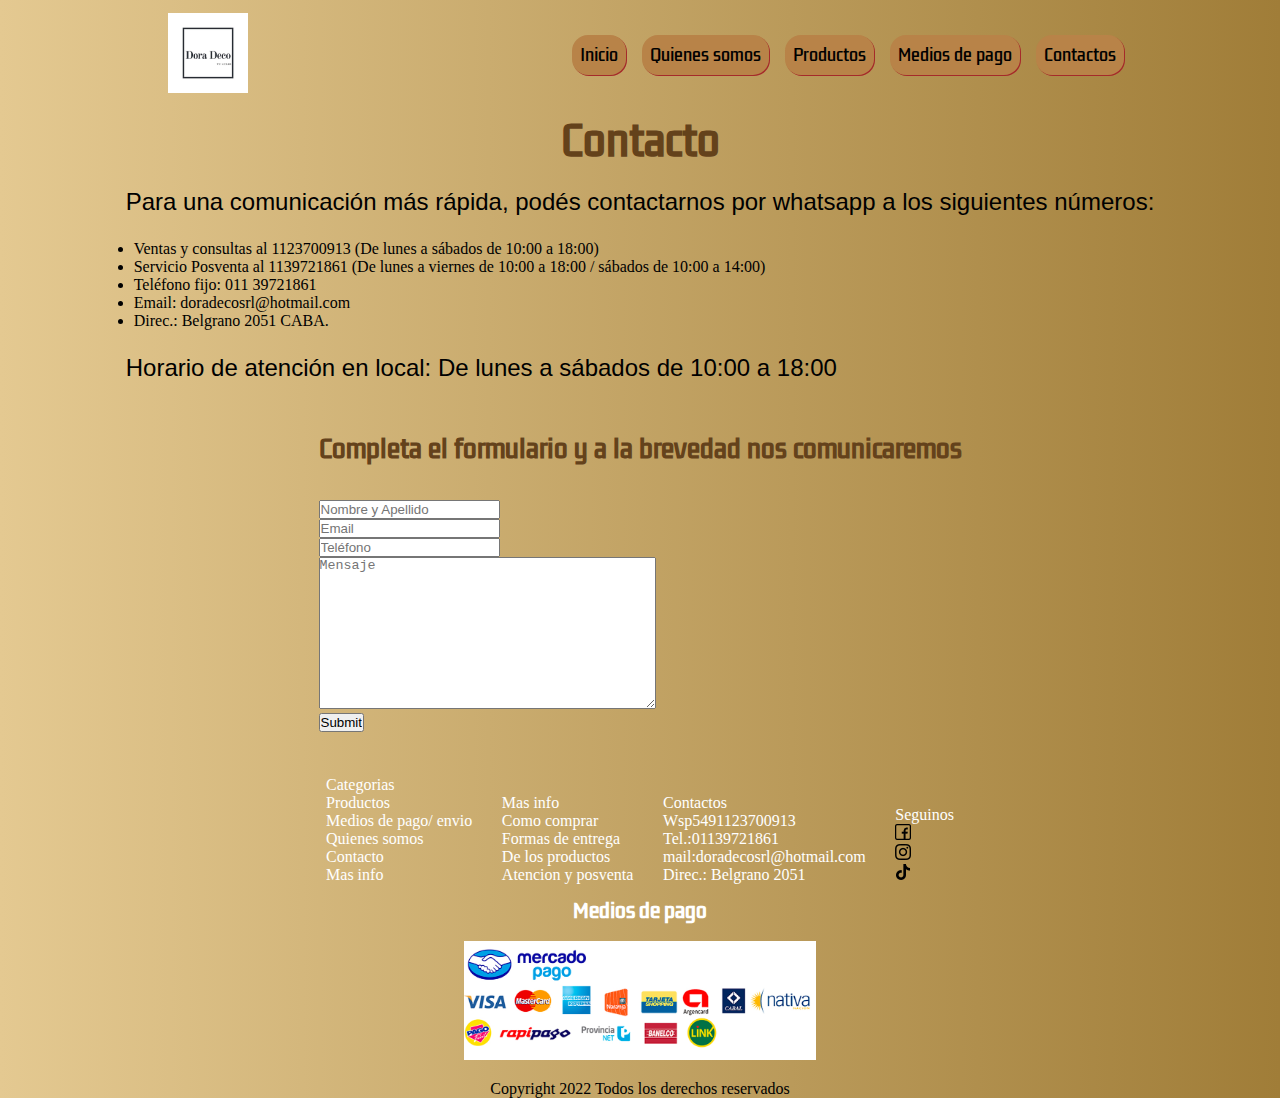
==== PAGES/contactos.html @ 6d7a3b4c "subiendo archivos por primera vez" ====
<!DOCTYPE html>
<html lang="en">
<head>
    <meta charset="UTF-8">
    <meta http-equiv="X-UA-Compatible" content="IE=edge">
    <meta name="viewport" content="width=device-width, initial-scale=1.0">
    <title>Contactos</title>
    <link rel="icon" href="../IMG/logo.jpeg">
    <link rel="stylesheet" href="../CSS/style.css">
    <link rel="preconnect" href="https://fonts.googleapis.com">
    <link rel="preconnect" href="https://fonts.gstatic.com" crossorigin>
    <link href="https://fonts.googleapis.com/css2?family=Kdam+Thmor+Pro&display=swap" rel="stylesheet">
    
</head>

<body>

    <header>

        <div class="colorInicial">
            <a href="./contactos.html"><img class="logo" src="../IMG/logo.jpeg" alt="logo"></a>
        </div>

        <nav class="menu">
            <ul>
                <li>
                    <a href="../index.html">Inicio</a>
                </li>
                <li>
                    <a href="../pages/quienessomos.html">Quienes somos</a>
                </li>
                <li>
                    <a href="../pages/productos.html">Productos</a>
                </li>
                <li>
                    <a href="../pages/mediosdepago.html">Medios de pago</a>
                </li>
                <li>
                    <a href="../pages/contactos.html">Contactos</a>
                </li>
            </ul>
        </nav>

    </header> 

    <main>

        <section class="secConta">

            <h1 class="tituConta">Contacto</h1>

            <article class="artiConta">

                <p class="parraConta">Para una comunicación más rápida, podés contactarnos por whatsapp a los siguientes números:</p>

                <ul class="ulConta">

                    <li>Ventas y consultas al 1123700913 (De lunes a sábados de 10:00 a 18:00)</li>
                    <li>Servicio Posventa al 1139721861 (De lunes a viernes de 10:00 a 18:00 / sábados de 10:00 a 14:00)</li>
                    <li>Teléfono fijo: 011 39721861</li>
                    <li>Email: doradecosrl@hotmail.com</li>
                    <li>Direc.: Belgrano 2051 CABA. </li>

                </ul>

                <P class="parraContaDos">Horario de atención en local: De lunes a sábados de 10:00 a 18:00</P>

            </article>

            <article class="articuConta">

                <h3 class="titulConta"><b>Completa el formulario y a la brevedad nos comunicaremos</b></h3>
                <form class="formConta">

                    <input type="text" placeholder="Nombre y Apellido">
                    <br>
                    <input type="email" placeholder="Email">
                    <br>
                    <input type="tel" placeholder="Teléfono">
                    <br>
                    <textarea cols="40" rows="10" placeholder="Mensaje"></textarea>
                    <br>
                    <input type="submit">
        
                    
                    
                </form>

            </article>

        </section>

       

    </main>

    <footer class="pie">
        <ul>
            <li class="categorias">Categorias
                <ol class="subLista">
                    <li>Productos</li>
                    <li>Medios de pago/ envio</li>
                    <li>Quienes somos</li>
                    <li>Contacto</li>
                    <li>Mas info</li>
                </ol>
            </li>
            <li class="categorias">Mas info
                <ol class="subLista">
                    <li>Como comprar</li>
                    <li>Formas de entrega</li>
                    <li>De los productos</li>
                    <li>Atencion y posventa</li>
                </ol>
            </li>
            <li class="categorias">Contactos
                <ol class="subLista">
                    <li>Wsp5491123700913</li>
                    <li>Tel.:01139721861</li>
                    <li>mail:doradecosrl@hotmail.com</li>
                    <li>Direc.: Belgrano 2051</li>
                </ol>
            </li>
            <li class="categorias">Seguinos
                <ol class="subLista" >
                    <li><a href="https://facebook.com/" target="_blank"><img src="../IMG/001-facebook.png"></a></li>
                    <li><a href="https://instagram.com/" target="_blank"><img src="../IMG/003-instagram.png"></a></li>
                    <li><a href="https://tiktok.com/" target="_blank"><img src="../IMG/002-tik-tok.png"></a></li>
                </ol>
            </li>
        </ul>

        <h3 class="tituloFooter">Medios de pago</h3>
        <img class="imagenFooter" src="../IMG/mercadopago_logos1.jpeg" alt="imagen de medios de pago">
        <p class="parrafoFooter">Copyright 2022 Todos los derechos reservados</p>
    </footer>
    
</body>
</html>
---- CSS/style.css ----
*{
    padding: 0px;
    margin: 0px;
    box-sizing: border-box;
}

/* index */

body{
    background-image: linear-gradient(to left, #a07d38, #e4c991)
}

header{
    display: flex;
    align-items: center;
    justify-content: space-around;
}


.logo{
    margin: 0.8rem;
    width: 5rem;
   
}

.menu ul{
    display: flex;
    column-gap: 1rem;
    
}


.menu ul li{
    font-family: 'Kdam Thmor Pro', sans-serif;
    list-style: none;
    background-color: rgb(184, 131, 72);
    padding: 0.5rem;
    border-radius: 1rem; 
    box-shadow: 1px 1px brown;  
}

.menu ul li a{
    text-decoration: none;
    color: black; 
    font-size: 0.6rem;
}

.divisor{
    display: flex;
    justify-content: space-around;
}




.foto{
    margin: 0.4rem;
    width: 30%;
    height: 40%;
    box-shadow: 3px 3px rgb(90, 88, 88);
    
}


/* main */

.fotocinco{
    display: none;
}

.mainHome{
    display: grid;
    grid-template-columns: auto;
    grid-template-rows: 0.2fr 0.2fr 0.2fr 1.5fr 1.5fr 1.5fr 1.5fr;
    grid-template-areas: "titulo"
                         "parrafo"
                         "tituloDos"
                         "fotoUno" 
                         "fotoDos"
                         "fotoTres" 
                         "fotoCuatro";
    justify-content: center; 
    justify-items: center; 
    align-items: center;                
}

.titulo{
    grid-area: titulo;
    text-align: center;
    font-family: 'Kdam Thmor Pro', sans-serif;
    font-size: 0.7rem;
    margin-top: 1rem;
}

.tituloDos{
    grid-area: tituloDos;
    font-family: 'Kdam Thmor Pro', sans-serif;
    text-decoration: solid;
    text-align: center;
    font-size: 1.5rem;
    color: rgb(100, 66, 27);
    margin-top: 1rem;
   
}



.parrafo{
    grid-area: parrafo;
    font-size: 0.8rem;
    font-family: 'Lucida Sans', 'Lucida Sans Regular', 'Lucida Grande', 'Lucida Sans Unicode', Geneva, Verdana, sans-serif;
    font-weight: bold;
    text-align: center;
    margin-top: 1rem;
    
}

.fotoUno{
    grid-area: fotoUno;
    margin: 1rem;
    
}

.fotoDos{
    grid-area: fotoDos;
    margin: 1rem;
    
}

.fotoTres{
    grid-area: fotoTres;
    margin: 1rem;
   
}

.fotoCuatro{
    grid-area: fotoCuatro;
    margin: 1rem;
  
}

/* Footer */

.pie{
    text-align: center;
    
}

.pie .categorias{
    display: inline-block;
    padding: 0.8rem;
    color: white;
    list-style-type: circle;
    text-align: left;
}

.pie .categorias .subLista{
    list-style: none ;
    text-align: left;
    
}

.tituloFooter{
    color: white;
    text-align: center;
    font-family: 'Kdam Thmor Pro', sans-serif;
    
}

.imagenFooter{
    width: 30%;
    padding: 1rem;
    
}

.parrafoFooter{
    text-align: center;
    font-family: Cambria, Cochin, Georgia, Times, 'Times New Roman', serif;
    color: black;
    
}


@media screen and (min-width: 576px) and (max-width: 992px){
  
    .fotoCinco{
        display: none;
    }

    .menu ul li a{
        font-size: 1rem;
    }

    .titulo{
        font-size: 1.5rem;
    }

    .parrafo{
        font-size: 1.2rem;
    }

    .tituloDos{
        font-size: 2rem;
    }

    .mainHome{
        grid-template-rows: 0.2fr 0.2fr 0.2fr 1.5fr 1.5fr;
        grid-template-areas: "titulo titulo"
                             "parrafo parrafo"
                             "tituloDos tituloDos"
                             "fotoUno fotoDos" 
                             "fotoTres fotoCuatro";
        justify-content: center; 
        justify-items: center; 
        align-items: center;                
    }
}


@media screen and (min-width: 992px){
   

    .fotoCinco{
        display: block;
        grid-area: fotoCinco;
    }

    .menu ul li a{
        font-size: 1rem;
    }

    .titulo{
        font-size: 1.5rem;
    }

    .parrafo{
        font-size: 1.2rem;
    }

    .tituloDos{
        font-size: 2rem;
    }

    .mainHome{
        grid-template-rows: 0.2fr 0.2fr 0.2fr 1.5fr 1.5fr 1.5fr;
        grid-template-areas: "titulo titulo"
                             "parrafo parrafo"
                             "tituloDos tituloDos"
                             "fotoUno fotoDos" 
                             "fotoTres fotoTres"
                             "fotoCuatro fotoCinco";
        justify-content: center; 
        justify-items: center; 
        align-items: center;                
    }
   
}



/* quienes somos */

.quienes{
    display: grid;
    grid-template-columns: auto;
    grid-template-rows: 0.2fr 0.2fr 0.2fr 0.2fr 0.2fr 1fr;
    grid-template-areas: "tituloQuienes"
                         "subQuienes"
                         "parrafoQuienes"
                         "parrafoQuienesDos"
                         "parrafoQuienesTres"
                         "videosQuienes";
    justify-content: center; 
    justify-items: center; 
    align-items: center; 
}

.tituloQuienes{
    grid-area: tituloQuienes;
    font-family: 'Kdam Thmor Pro', sans-serif;
    color: rgb(100, 66, 27);
    font-size: 2.5rem;
    
}

.subQuienes{
    grid-area: subQuienes;
    font-family: Georgia, 'Times New Roman', Times, serif;
    font-size: 2rem;
    font-weight: bold;
    margin-top: 0.8rem;
}

.parrafoQuienes{
    grid-area: parrafoQuienes;
    font-family: 'Franklin Gothic Medium', 'Arial Narrow', Arial, sans-serif;
    font-size: 1rem;
    margin-top: 0.8rem;
     
}

.parrafoQuienesDos{
    grid-area: parrafoQuienesDos;
    font-family: 'Franklin Gothic Medium', 'Arial Narrow', Arial, sans-serif;
    font-size: 1rem;
    margin-top: 0.8rem;
    
}

.parrafoQuienesTres{
    grid-area: parrafoQuienesTres;
    font-family: 'Franklin Gothic Medium', 'Arial Narrow', Arial, sans-serif;
    font-size: 1rem;
    margin-top: 0.8rem;
}

.videoQuienes{
    grid-area: videoQuienes;
    width: 20rem;
    height: 20rem;
    margin-top: 1.5rem;
    margin-bottom: 1.5rem;
}


@media screen and (min-width: 576px) and (max-width: 992px){

    .parrafoQuienes{
        font-size: 1.3rem;
    }

    .parrafoQuienesDos{
        font-size: 1.3rem;
    }

    .parrafoQuienesTres{
        font-size: 1.3rem;
    }

    .videoQuienes{
        width: 40rem;
        height: 40rem;
    }

}

@media screen and (min-width: 992px){
    

    .parrafoQuienes{
        font-size: 1.6rem;
    }

    .parrafoQuienesDos{
        font-size: 1.6rem;
    }

    .parrafoQuienesTres{
        font-size: 1.6rem;
    }

    .videoQuienes{
        width: 45rem;
        height: 45rem;
    }

}

/* Productos */

.produc{
    display: grid;
    grid-template-columns: auto;
    grid-template-rows: repeat(1.2fr);
    grid-template-areas: "titProduc"
                         "parraProduc"
                         "ulProduc"
                         "divProducUno"
                         "divProducDos"
                         "divProducTres"
                         "divProducCuatro";
    justify-content: center; 
    justify-items: center; 
    align-items: center; 
   
}

.titProduc{
    grid-area: titProduc;
    font-family: 'Kdam Thmor Pro', sans-serif;
    color: rgb(100, 66, 27);
    font-size: 2rem;
    margin: 0.5rem;
   
}

.parraProduc{
    grid-area: parraProduc;
    font-family: 'Franklin Gothic Medium', 'Arial Narrow', Arial, sans-serif;
    font-size: 1.8rem;
    text-align: center;
    margin: 0.7rem;
   
}

.ulProduc{
    grid-area: ulProduc;
    font-family: 'Kdam Thmor Pro', sans-serif;
    color: rgb(100, 66, 27);
    font-size: 1.3rem;
    margin-left: 2rem;
    list-style: none;
    text-align: center;
    margin: 1rem;
    
}

.divProducUno{
    grid-area: divProducUno;
    max-width: 100%;
    max-height: 100%; 
    margin: 0.8rem;  
    
}

.divProducDos{
    grid-area: divProducDos;
    max-width: 100%;
    max-height: 100%;
    margin: 0.8rem;  
     
}

.divProducTres{
    grid-area: divProducTres;
    max-width: 100%;
    max-height: 100%;
    margin: 0.8rem;   
     
}

.divProducCuatro{
    grid-area: divProducCuatro;
    max-width: 100%;
    max-height: 100%;
    margin: 0.8rem;   
     
}



.imaProduc{
  width: 300px;
  height: 300px;
  
}


.imaProduc:hover{
    box-shadow: 0 0.1rem 0.4rem black;
}

@media screen and (min-width: 576px) and (max-width: 992px){
  

    .produc{
        grid-template-areas: "titProduc titProduc"
                             "parraProduc parraProduc"
                             "ulProduc ulProduc"
                             "divProducUno divProducDos"
                             "divProducTres divProducCuatro";
        justify-content: center; 
        justify-items: center; 
        align-items: center; 
       
    }



}

@media screen and (min-width: 992px){
  

    .produc{
        grid-template-areas: "titProduc titProduc titProduc titProduc"
                             "parraProduc parraProduc parraProduc parraProduc"
                             "ulProduc ulProduc ulProduc ulProduc"
                             "divProducUno divProducDos divProducTres divProducCuatro";
        justify-content: center; 
        justify-items: center; 
        align-items: center; 
       
    }

}



/* Medios de pago */

.sectionMedios{
    margin: 25px;
    padding: 20px;
    text-align: center;
    
    
}

.tituMedios{
   
    font-family: 'Kdam Thmor Pro', sans-serif;
    color: rgb(158, 182, 226);
    font-size: 35px;
    
}

.artiMedios{
    margin: 20px;
}

.tituloMedios{
    color: darkblue;
    padding: 20px;
}

.imgMedios{
    width: 100px;
    height: 100px;
    margin: 20px;
}

.ulMedios{
    font-size: 15px;
    font-family: 'Franklin Gothic Medium', 'Arial Narrow', Arial, sans-serif;
    text-align: center;
    list-style: none ;
}

/* Contactos */

.secConta{
    display: grid;
    grid-template-columns: auto;
    grid-template-rows: auto;
    grid-template-areas: "tituConta"
                         "parraConta"
                         "ulConta"
                         "parraContaDos"
                         "titulConta"
                         "formConta";
    justify-content: center; 
    justify-items: center; 
    align-items: center;                      
}

.tituConta{
    grid-area: tituConta;
    font-family: 'Kdam Thmor Pro', sans-serif;
    color: rgb(100, 66, 27) ;
    font-size: 2rem;
    
}


.parraConta{
    grid-area: parraConta;
    font-size: 1.2rem;
    font-family:'Franklin Gothic Medium', 'Arial Narrow', Arial, sans-serif;
    margin: 1rem;
}

.parraContaDos{
    grid-area: parraContaDos;
    font-size: 1.2rem;
    font-family:'Franklin Gothic Medium', 'Arial Narrow', Arial, sans-serif;
    margin: 1rem;
}

.ulConta{
    grid-area: ulConta;
    margin: 1.5rem;
}

.titulConta{
    grid-area: titulConta;
    font-family: 'Kdam Thmor Pro', sans-serif;
    color: rgb(100, 66, 27);
    font-size: 1.3rem;
    margin: 2rem;
    
}

.formConta{
    grid-area: formConta;
    margin: 2rem;
   
}

@media screen and (min-width: 576px) and (max-width: 992px){
    footer{
        background-color: aqua;
    }

    .tituConta{
        font-size: 2.3rem;
    }

    .parraConta{
        font-size: 1.3rem;
    }

    .parraContaDos{
        font-size: 1.3rem;
    }


}

@media screen and (min-width: 992px){

    .tituConta{
        font-size: 2.5rem;
    }

    .parraConta{
        font-size: 1.5rem;
    }

    .parraContaDos{
        font-size: 1.5rem;
    }

    .titulConta{
        font-size: 1.5rem;
    }

}
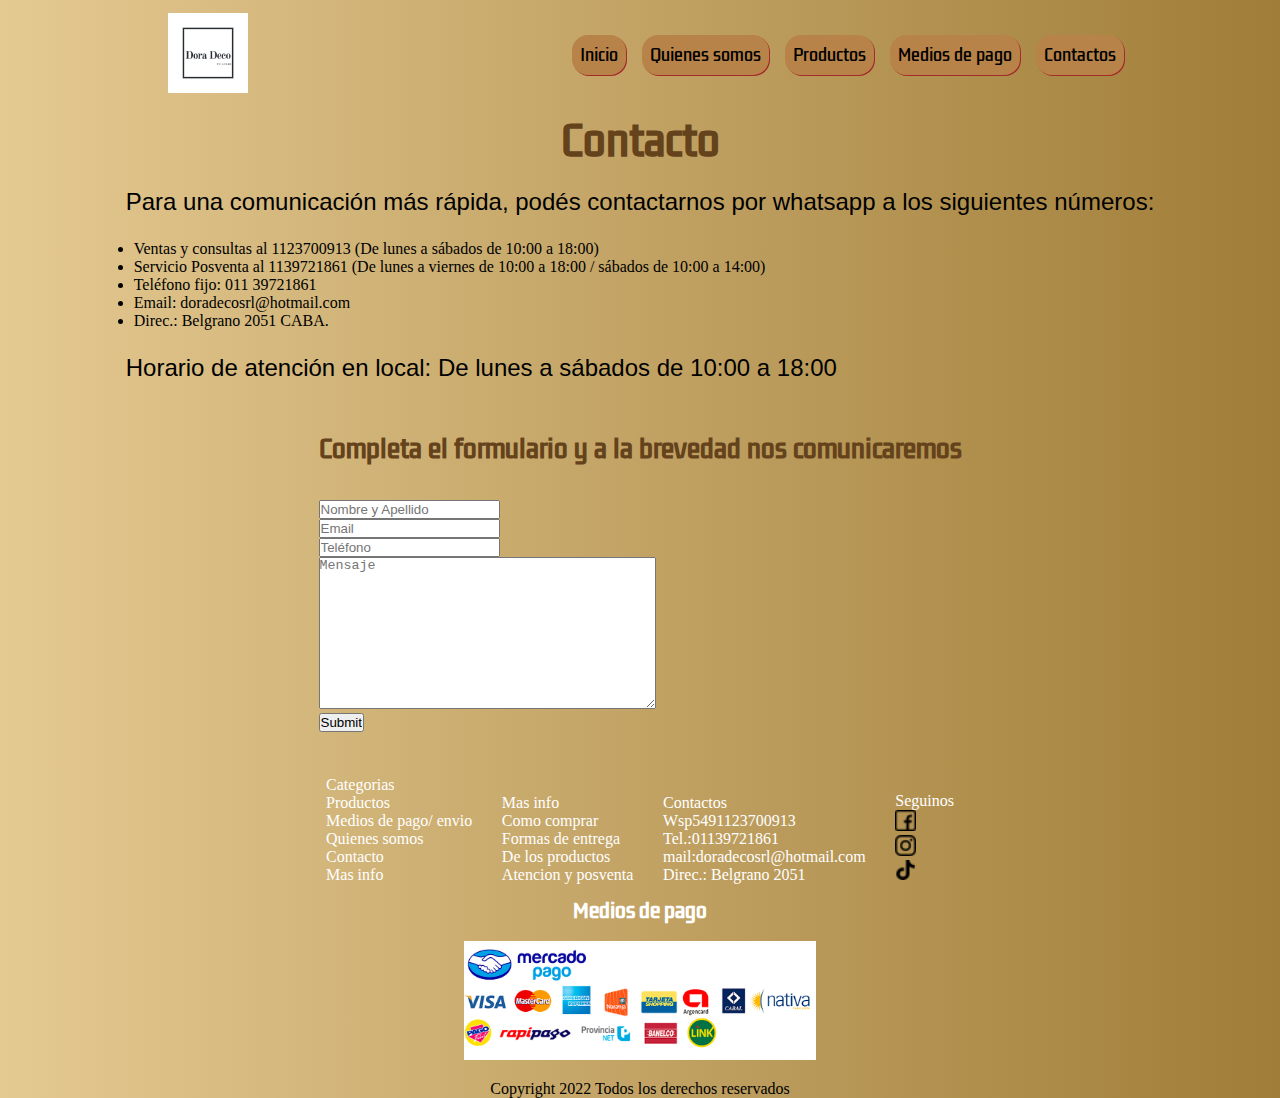
==== commit 38865823: "cambios nuevos" ====
--- a/PAGES/contactos.html
+++ b/PAGES/contactos.html
@@ -27,16 +27,16 @@
                     <a href="../index.html">Inicio</a>
                 </li>
                 <li>
-                    <a href="../pages/quienessomos.html">Quienes somos</a>
+                    <a href="../PAGES/quienessomos.html">Quienes somos</a>
                 </li>
                 <li>
-                    <a href="../pages/productos.html">Productos</a>
+                    <a href="../PAGES/productos.html">Productos</a>
                 </li>
                 <li>
-                    <a href="../pages/mediosdepago.html">Medios de pago</a>
+                    <a href="../PAGES/mediosdepago.html">Medios de pago</a>
                 </li>
                 <li>
-                    <a href="../pages/contactos.html">Contactos</a>
+                    <a href="../PAGES/contactos.html">Contactos</a>
                 </li>
             </ul>
         </nav>
@@ -122,7 +122,7 @@
                 </ol>
             </li>
             <li class="categorias">Seguinos
-                <ol class="subLista" >
+                <ol class="subListaDos" >
                     <li><a href="https://facebook.com/" target="_blank"><img src="../IMG/001-facebook.png"></a></li>
                     <li><a href="https://instagram.com/" target="_blank"><img src="../IMG/003-instagram.png"></a></li>
                     <li><a href="https://tiktok.com/" target="_blank"><img src="../IMG/002-tik-tok.png"></a></li>
--- a/CSS/style.css
+++ b/CSS/style.css
@@ -42,7 +42,7 @@
 .menu ul li a{
     text-decoration: none;
     color: black; 
-    font-size: 0.6rem;
+    font-size: 0.55rem;
 }
 
 .divisor{
@@ -90,6 +90,7 @@
     font-family: 'Kdam Thmor Pro', sans-serif;
     font-size: 0.7rem;
     margin-top: 1rem;
+    padding: 0.5rem;
 }
 
 .tituloDos{
@@ -112,7 +113,7 @@
     font-weight: bold;
     text-align: center;
     margin-top: 1rem;
-    
+    padding: 0.5rem;
 }
 
 .fotoUno{
@@ -158,6 +159,22 @@
     list-style: none ;
     text-align: left;
     
+}
+
+.pie .categorias .subListaDos{
+    list-style: none;
+    
+}
+
+.pie .categorias .subListaDos a{
+    display: inline-block;
+    width: 1.5rem;
+    height: 1.5rem;
+}
+
+.pie .categorias .subListaDos a img{
+    width: 1.3rem;
+    height: 1.3rem;
 }
 
 .tituloFooter{
@@ -296,7 +313,7 @@
     font-family: 'Franklin Gothic Medium', 'Arial Narrow', Arial, sans-serif;
     font-size: 1rem;
     margin-top: 0.8rem;
-     
+    padding: 0.5rem; 
 }
 
 .parrafoQuienesDos{
@@ -304,7 +321,7 @@
     font-family: 'Franklin Gothic Medium', 'Arial Narrow', Arial, sans-serif;
     font-size: 1rem;
     margin-top: 0.8rem;
-    
+    padding: 0.5rem; 
 }
 
 .parrafoQuienesTres{
@@ -312,6 +329,7 @@
     font-family: 'Franklin Gothic Medium', 'Arial Narrow', Arial, sans-serif;
     font-size: 1rem;
     margin-top: 0.8rem;
+    padding: 0.5rem; 
 }
 
 .videoQuienes{
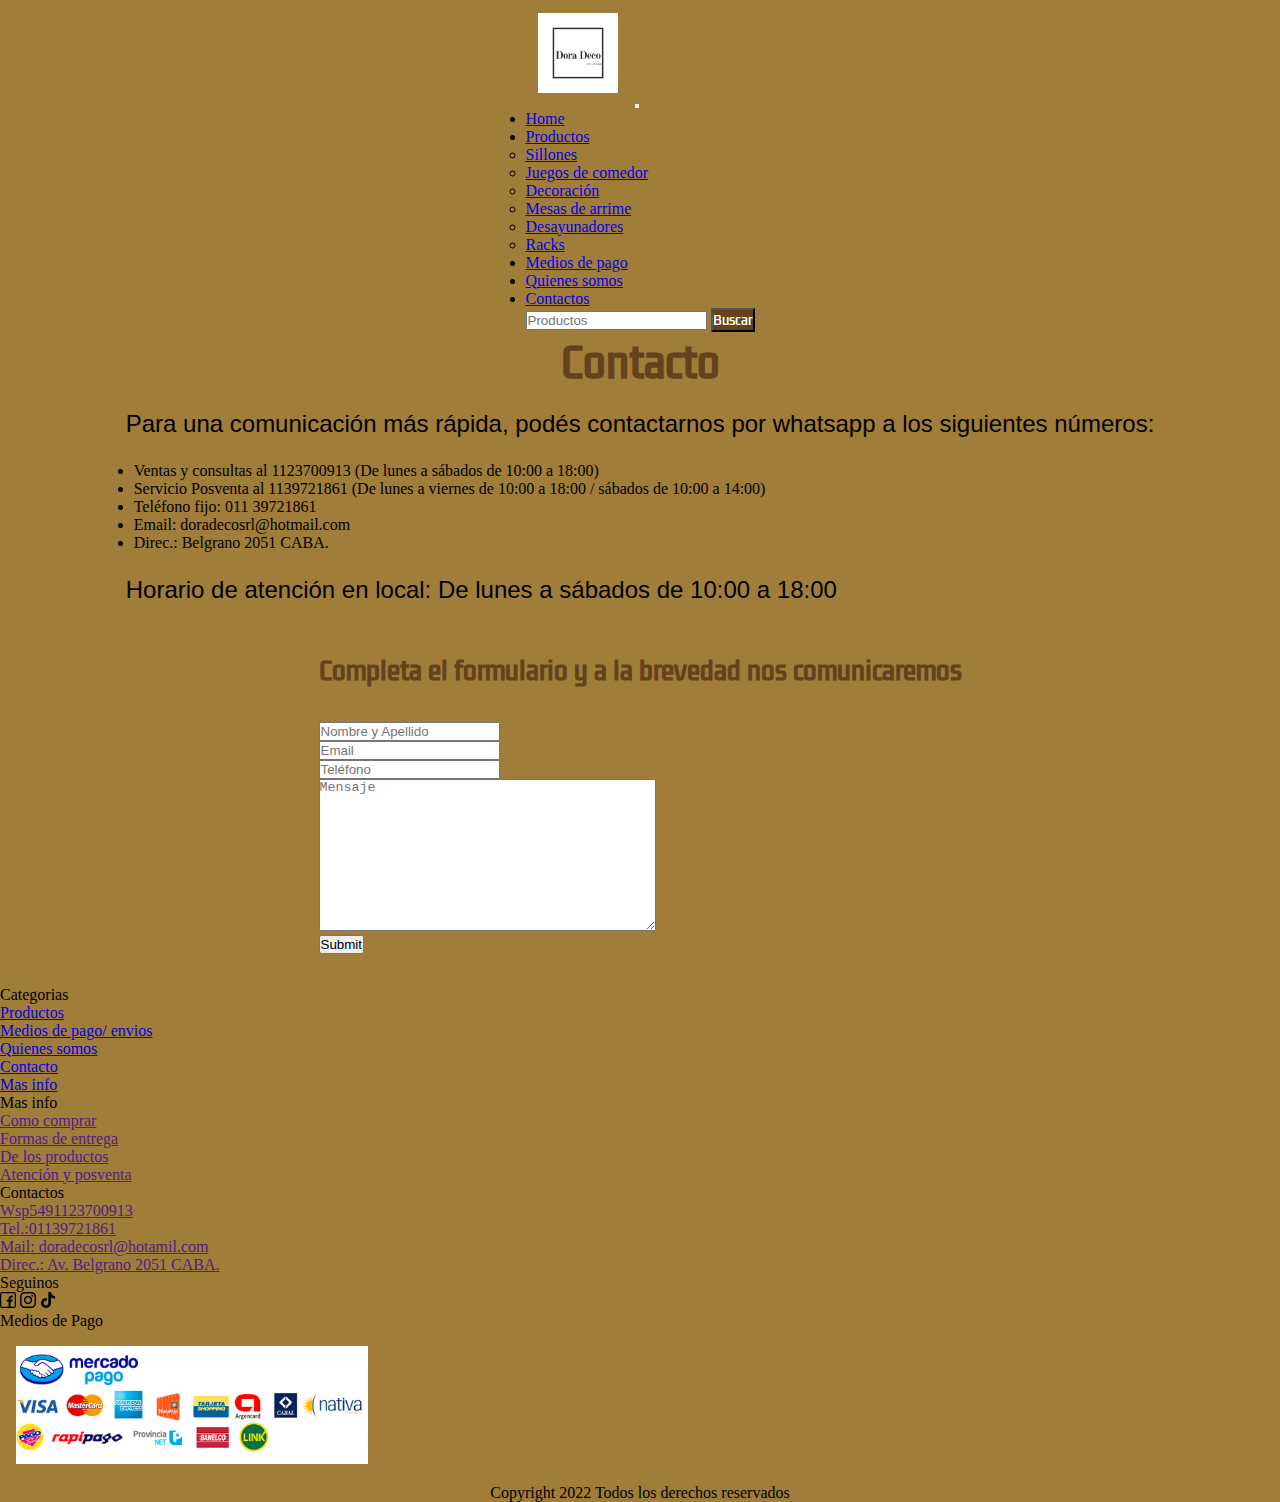
==== commit 588ad2f8: "cambios en page contactos" ====
--- a/PAGES/contactos.html
+++ b/PAGES/contactos.html
@@ -4,6 +4,8 @@
     <meta charset="UTF-8">
     <meta http-equiv="X-UA-Compatible" content="IE=edge">
     <meta name="viewport" content="width=device-width, initial-scale=1.0">
+    <!-- CSS only -->
+    <link href="https://cdn.jsdelivr.net/npm/bootstrap@5.2.0/dist/css/bootstrap.min.css" rel="stylesheet" integrity="sha384-gH2yIJqKdNHPEq0n4Mqa/HGKIhSkIHeL5AyhkYV8i59U5AR6csBvApHHNl/vI1Bx" crossorigin="anonymous">
     <title>Contactos</title>
     <link rel="icon" href="../IMG/logo.jpeg">
     <link rel="stylesheet" href="../CSS/style.css">
@@ -15,31 +17,61 @@
 
 <body>
 
-    <header>
-
-        <div class="colorInicial">
-            <a href="./contactos.html"><img class="logo" src="../IMG/logo.jpeg" alt="logo"></a>
-        </div>
-
-        <nav class="menu">
-            <ul>
-                <li>
-                    <a href="../index.html">Inicio</a>
-                </li>
-                <li>
-                    <a href="../PAGES/quienessomos.html">Quienes somos</a>
-                </li>
-                <li>
-                    <a href="../PAGES/productos.html">Productos</a>
-                </li>
-                <li>
-                    <a href="../PAGES/mediosdepago.html">Medios de pago</a>
-                </li>
-                <li>
-                    <a href="../PAGES/contactos.html">Contactos</a>
-                </li>
-            </ul>
-        </nav>
+    <header class="container-fluid">
+
+        <div class="row">
+
+
+            <nav class="navbar navbar-expand-lg col-12 estilo-nav">
+
+                <div class="container-fluid">
+                    <a class="navbar-brand" href="./productos.html"><img class="logo" src="../IMG/logo.jpeg" alt="logo"></a>
+                    <button class="navbar-toggler" type="button" data-bs-toggle="collapse" data-bs-target="#navbarScroll" aria-controls="navbarScroll" aria-expanded="false"        aria-label="Toggle navigation">
+                        <span class="navbar-toggler-icon"></span>
+                    </button>
+                    <div class="collapse navbar-collapse" id="navbarScroll">
+                        <ul class="navbar-nav me-auto my-2 my-lg-0 navbar-nav-scroll" style="--bs-scroll-height: 100px;">
+
+                            <li class="nav-item">
+                                <a class="nav-link" href="../index.html">Home</a>
+                            </li>
+
+                            <li class="nav-item dropdown estilo-li">
+                                <a class="nav-link dropdown-toggle" href="../PAGES/productos.html" role="button" data-bs-toggle="dropdown" aria-expanded="false"> Productos</a>
+                                <ul class="dropdown-menu">
+                                    <li><a class="dropdown-item" href="../PAGES/productos.html">Sillones</a></li>
+                                    <li><a class="dropdown-item" href="../PAGES/productos.html">Juegos de comedor</a></li>
+                                    <li><a class="dropdown-item" href="../PAGES/productos.html">Decoración</li>
+                                    <li><a class="dropdown-item" href="../PAGES/productos.html">Mesas de arrime</a></li>
+                                    <li><a class="dropdown-item" href="../PAGES/productos.html">Desayunadores</a></li>
+                                    <li><a class="dropdown-item" href="../PAGES/productos.html">Racks</a></li>
+                                </ul>
+                            </li>
+
+                            <li class="nav-item estilo-li">
+                                <a class="nav-link" href="../PAGES/mediosdepago.html">Medios de pago</a>
+                            </li>
+
+                            <li class="nav-item estilo-li">
+                                <a class="nav-link" href="../PAGES/quienessomos.html">Quienes somos</a>
+                            </li>
+
+                            <li class="nav-item estilo-li">
+                                <a class="nav-link" href="../PAGES/contactos.html">Contactos</a>
+                            </li>
+
+                    
+
+                        </ul>
+                        <form class="d-flex" role="search">
+                        <input class="form-control me-2" type="search" placeholder="Productos" aria-label="Search">
+                        <button class="btn btn-outline-success estilo-button" type="submit">Buscar</button>
+                        </form>
+                    </div>
+                </div>
+            </nav>
+
+        </div>
 
     </header> 
 
@@ -94,46 +126,113 @@
 
     </main>
 
-    <footer class="pie">
-        <ul>
-            <li class="categorias">Categorias
-                <ol class="subLista">
-                    <li>Productos</li>
-                    <li>Medios de pago/ envio</li>
-                    <li>Quienes somos</li>
-                    <li>Contacto</li>
-                    <li>Mas info</li>
-                </ol>
-            </li>
-            <li class="categorias">Mas info
-                <ol class="subLista">
-                    <li>Como comprar</li>
-                    <li>Formas de entrega</li>
-                    <li>De los productos</li>
-                    <li>Atencion y posventa</li>
-                </ol>
-            </li>
-            <li class="categorias">Contactos
-                <ol class="subLista">
-                    <li>Wsp5491123700913</li>
-                    <li>Tel.:01139721861</li>
-                    <li>mail:doradecosrl@hotmail.com</li>
-                    <li>Direc.: Belgrano 2051</li>
-                </ol>
-            </li>
-            <li class="categorias">Seguinos
-                <ol class="subListaDos" >
-                    <li><a href="https://facebook.com/" target="_blank"><img src="../IMG/001-facebook.png"></a></li>
-                    <li><a href="https://instagram.com/" target="_blank"><img src="../IMG/003-instagram.png"></a></li>
-                    <li><a href="https://tiktok.com/" target="_blank"><img src="../IMG/002-tik-tok.png"></a></li>
-                </ol>
-            </li>
-        </ul>
-
-        <h3 class="tituloFooter">Medios de pago</h3>
-        <img class="imagenFooter" src="../IMG/mercadopago_logos1.jpeg" alt="imagen de medios de pago">
-        <p class="parrafoFooter">Copyright 2022 Todos los derechos reservados</p>
+
+    <footer class="container-fluid">
+
+        <div class="row p-5 text-white text-center">
+
+            <div class="col-3">
+
+                <p>Categorias</p>
+
+                <div>
+                    <a class="text-white text-decoration-none" href="../PAGES/productos.html">Productos</a>
+                </div>
+
+                <div>
+                    <a class="text-white text-decoration-none" href="../PAGES/mediosdepago.html">Medios de pago/ envios</a>
+                </div>
+
+                <div>
+                    <a class="text-white text-decoration-none" href="../PAGES/quienessomos.html">Quienes somos</a>
+                </div>
+
+                <div>
+                    <a class="text-white text-decoration-none" href="../PAGES/contactos.html">Contacto</a>
+                </div>
+
+                <div>
+                    <a class="text-white text-decoration-none" href="#">Mas info</a>
+                </div>
+                
+               
+                
+                
+            </div>
+
+            <div class="col-3">
+
+                <p>Mas info</p>
+
+                <div>
+                    <a class="text-white text-decoration-none" href="">Como comprar</a>
+                </div>
+
+                <div>
+                    <a class="text-white text-decoration-none" href="">Formas de entrega</a>
+                </div>
+
+                <div>
+                    <a class="text-white text-decoration-none" href="">De los productos</a>
+                </div>
+
+                <div>
+                    <a class="text-white text-decoration-none" href="">Atención y posventa</a>
+                </div>
+
+
+            </div>
+
+            <div class="col-3">
+
+                <p>Contactos</p>
+
+                <div>
+                    <a class="text-white text-decoration-none" href="">Wsp5491123700913</a>
+                </div>
+
+                <div>
+                    <a class="text-white text-decoration-none" href="">Tel.:01139721861</a>
+                </div>
+
+                <div>
+                    <a class="text-white text-decoration-none" href="">Mail: doradecosrl@hotamil.com</a>
+                </div>
+
+                <div>
+                    <a class="text-white text-decoration-none" href="">Direc.: Av. Belgrano 2051 CABA.</a>
+                </div>
+
+            </div>
+
+            <div class="col-3">
+
+                <p>Seguinos</p>
+
+                <a href="https://facebook.com/" target="_blank"><img src="../IMG/001-facebook.png"></a>
+                <a href="https://instagram.com/" target="_blank"><img src="../IMG/003-instagram.png"></a>
+                <a href="https://tiktok.com/" target="_blank"><img src="../IMG/002-tik-tok.png"></a>
+                
+            </div>
+
+        </div>
+
+        <div class="row">
+            <p class="col-12 h3 text-center text-white">Medios de Pago</p>
+        </div>
+
+        <div class="row">
+            <img class="img-fluid d-block mx-auto img-footer"  src="../IMG/mercadopago_logos1.jpeg" alt="imagen de medios de pago">
+        </div>
+
+        <div class="row">
+            <p class="col-12 text-center text-black parrafoFooter">Copyright 2022 Todos los derechos reservados</p>
+        </div>
+
     </footer>
     
+    <!-- JavaScript Bundle with Popper -->
+    <script src="https://cdn.jsdelivr.net/npm/bootstrap@5.2.0/dist/js/bootstrap.bundle.min.js" integrity="sha384-A3rJD856KowSb7dwlZdYEkO39Gagi7vIsF0jrRAoQmDKKtQBHUuLZ9AsSv4jD4Xa" crossorigin="anonymous"></script>
+
 </body>
 </html>--- a/CSS/style.css
+++ b/CSS/style.css
@@ -7,7 +7,7 @@
 /* index */
 
 body{
-    background-image: linear-gradient(to left, #a07d38, #e4c991)
+    background-color: #a07d38;
 }
 
 header{
@@ -61,12 +61,17 @@
     
 }
 
+.estilo-card{
+    background-color:rgb(235, 229, 181);
+    font-family: 'Kdam Thmor Pro', sans-serif;
+    color: #a07d38;
+    margin: auto;
+    padding-top: 0.5rem;
+}
 
 /* main */
 
-.fotocinco{
-    display: none;
-}
+
 
 .mainHome{
     display: grid;
@@ -119,25 +124,45 @@
 .fotoUno{
     grid-area: fotoUno;
     margin: 1rem;
-    
+    transition: 2s;
+}
+
+.fotoUno:hover{
+    transform: scale(1.2);
 }
 
 .fotoDos{
     grid-area: fotoDos;
     margin: 1rem;
-    
+    transition: 2s;
+}
+
+.fotoDos:hover{
+    transform: scale(1.2);
 }
 
 .fotoTres{
     grid-area: fotoTres;
     margin: 1rem;
-   
+    transition: 2s;
+}
+
+.fotoTres:hover{
+    transform: scale(1.2);
 }
 
 .fotoCuatro{
     grid-area: fotoCuatro;
     margin: 1rem;
-  
+    transition: 2s;
+}
+
+.fotoCuatro:hover{
+    transform: scale(1.2);
+}
+
+.fotoCinco{
+    display: none;
 }
 
 /* Footer */
@@ -187,8 +212,16 @@
 .imagenFooter{
     width: 30%;
     padding: 1rem;
-    
-}
+        
+}
+
+.img-footer{
+    width: 30%;
+    padding: 1rem;
+}
+
+
+
 
 .parrafoFooter{
     text-align: center;
@@ -240,6 +273,11 @@
     .fotoCinco{
         display: block;
         grid-area: fotoCinco;
+        transition: 2s;
+    }
+
+    .fotoCinco:hover{
+        transform: scale(1.2);
     }
 
     .menu ul li a{
@@ -385,6 +423,20 @@
 }
 
 /* Productos */
+.div-body{
+    background-color: #a07d38;
+}
+
+.estilo-nav{
+    background-color: #a07d38;
+}
+
+.estilo-button{
+    background-color:  rgb(100, 66, 27);
+    font-family: 'Kdam Thmor Pro', sans-serif;
+    color: white;
+    border-color: black; 
+}
 
 .produc{
     display: grid;
@@ -425,11 +477,10 @@
     grid-area: ulProduc;
     font-family: 'Kdam Thmor Pro', sans-serif;
     color: rgb(100, 66, 27);
-    font-size: 1.3rem;
-    margin-left: 2rem;
+    font-size: 2rem;
     list-style: none;
     text-align: center;
-    margin: 1rem;
+    margin-top: 5rem;
     
 }
 
@@ -468,8 +519,8 @@
 
 
 .imaProduc{
-  width: 300px;
-  height: 300px;
+  width: 500px;
+  height: 500px;
   
 }
 
@@ -616,10 +667,7 @@
 }
 
 @media screen and (min-width: 576px) and (max-width: 992px){
-    footer{
-        background-color: aqua;
-    }
-
+   
     .tituConta{
         font-size: 2.3rem;
     }
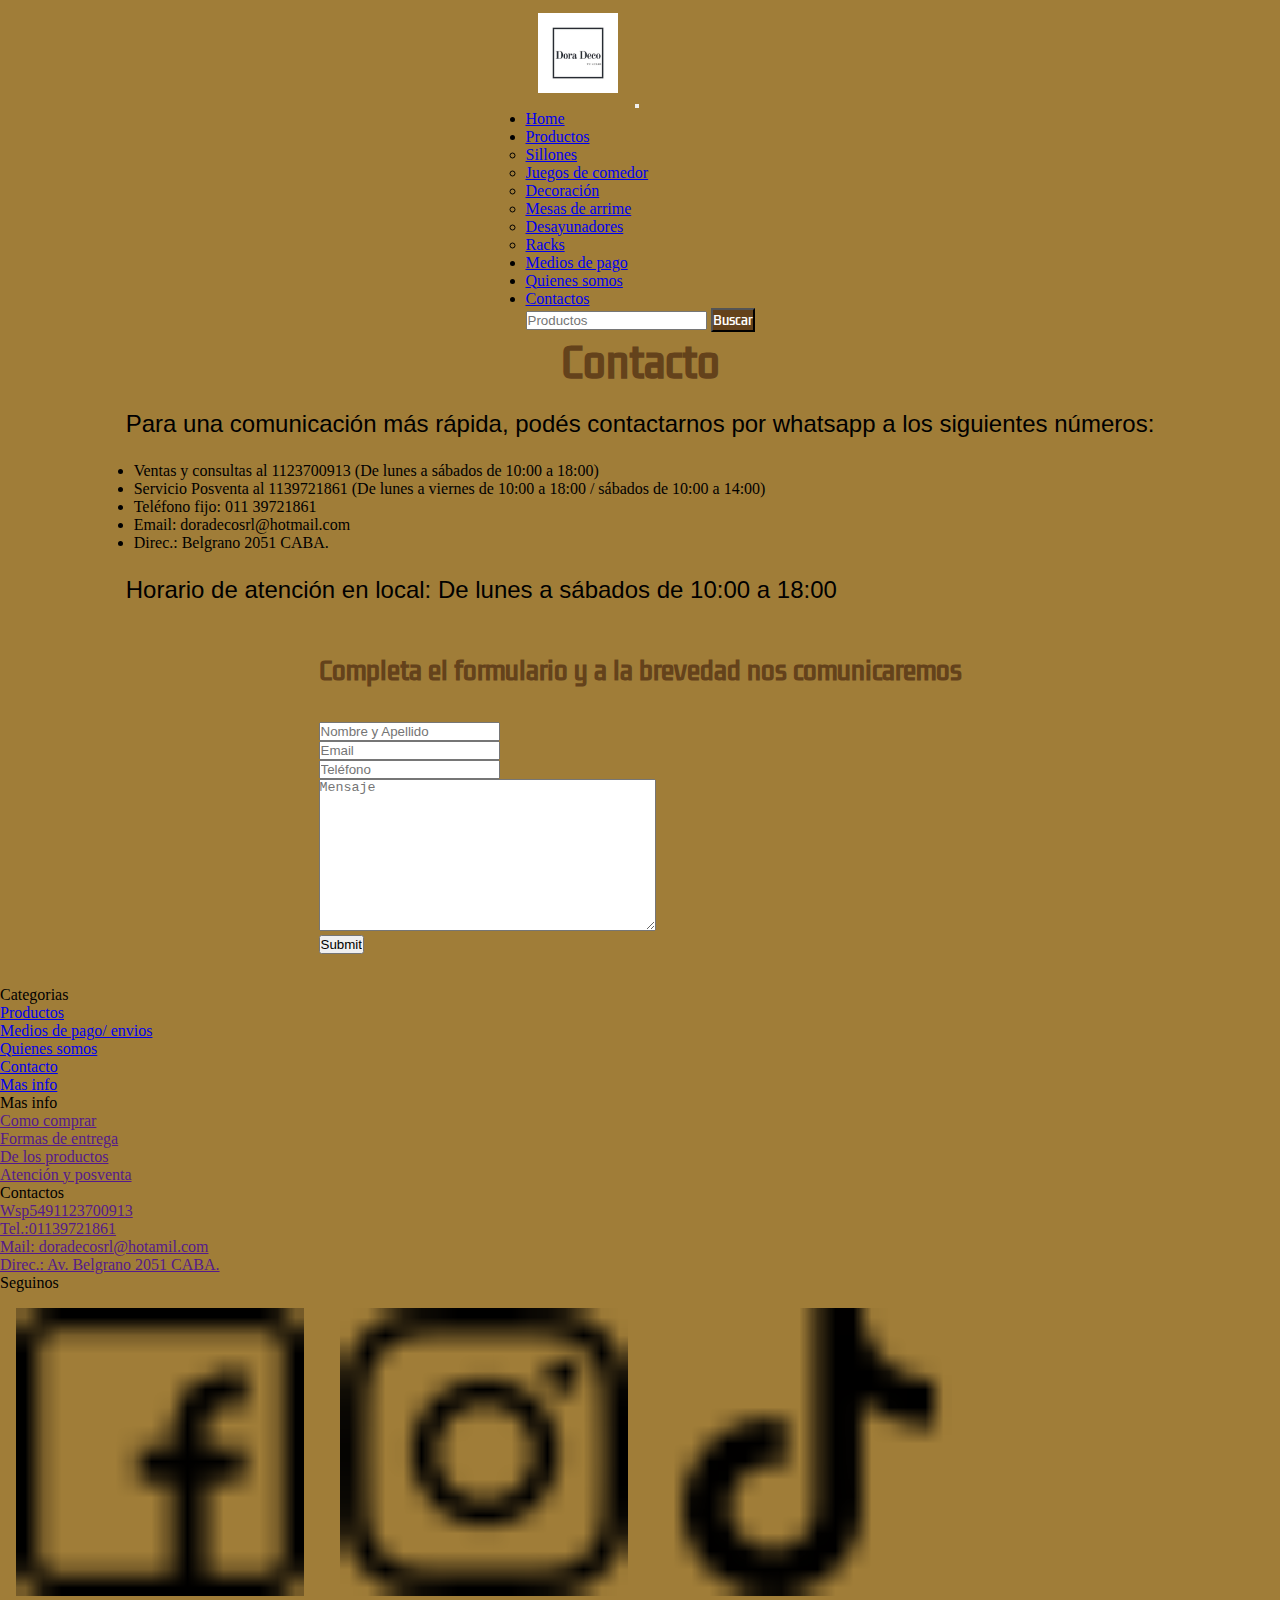
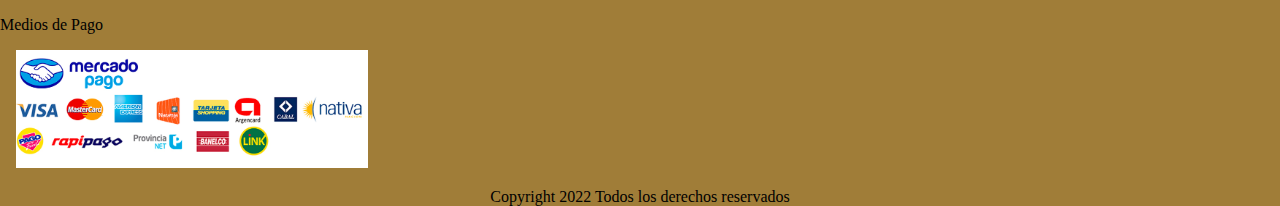
==== commit 6e1266ec: "cambios de redes" ====
--- a/PAGES/contactos.html
+++ b/PAGES/contactos.html
@@ -131,7 +131,7 @@
 
         <div class="row p-5 text-white text-center">
 
-            <div class="col-3">
+            <div class="col-xs-12 col-md-3 col-lg-3">
 
                 <p>Categorias</p>
 
@@ -160,7 +160,7 @@
                 
             </div>
 
-            <div class="col-3">
+            <div class="col-xs-12 col-md-3 col-lg-3">
 
                 <p>Mas info</p>
 
@@ -183,7 +183,7 @@
 
             </div>
 
-            <div class="col-3">
+            <div class="col-xs-12 col-md-3 col-lg-3">
 
                 <p>Contactos</p>
 
@@ -205,13 +205,13 @@
 
             </div>
 
-            <div class="col-3">
+            <div class="col-xs-12 col-md-3 col-lg-3">
 
                 <p>Seguinos</p>
 
-                <a href="https://facebook.com/" target="_blank"><img src="../IMG/001-facebook.png"></a>
-                <a href="https://instagram.com/" target="_blank"><img src="../IMG/003-instagram.png"></a>
-                <a href="https://tiktok.com/" target="_blank"><img src="../IMG/002-tik-tok.png"></a>
+                <a href="https://facebook.com/" target="_blank"><img class="img-redes" src="../IMG/001-facebook.png"></a>
+                <a href="https://instagram.com/" target="_blank"><img class="img-redes" src="../IMG/003-instagram.png"></a>
+                <a href="https://tiktok.com/" target="_blank"><img class="img-redes" src="../IMG/002-tik-tok.png"></a>
                 
             </div>
 
--- a/CSS/style.css
+++ b/CSS/style.css
@@ -93,7 +93,7 @@
     grid-area: titulo;
     text-align: center;
     font-family: 'Kdam Thmor Pro', sans-serif;
-    font-size: 0.7rem;
+    font-size: 0.5rem;
     margin-top: 1rem;
     padding: 0.5rem;
 }
@@ -103,7 +103,7 @@
     font-family: 'Kdam Thmor Pro', sans-serif;
     text-decoration: solid;
     text-align: center;
-    font-size: 1.5rem;
+    font-size: 1.2rem;
     color: rgb(100, 66, 27);
     margin-top: 1rem;
    
@@ -113,7 +113,7 @@
 
 .parrafo{
     grid-area: parrafo;
-    font-size: 0.8rem;
+    font-size: 0.6rem;
     font-family: 'Lucida Sans', 'Lucida Sans Regular', 'Lucida Grande', 'Lucida Sans Unicode', Geneva, Verdana, sans-serif;
     font-weight: bold;
     text-align: center;
@@ -217,6 +217,11 @@
 
 .img-footer{
     width: 30%;
+    padding: 1rem;
+}
+
+.img-redes{
+    width: 25%;
     padding: 1rem;
 }
 
@@ -344,6 +349,7 @@
     font-size: 2rem;
     font-weight: bold;
     margin-top: 0.8rem;
+    padding-left: 0.5rem;
 }
 
 .parrafoQuienes{
@@ -383,20 +389,27 @@
 
     .parrafoQuienes{
         font-size: 1.3rem;
+        padding: 0.5rem;
+        margin: 0.5rem;
     }
 
     .parrafoQuienesDos{
         font-size: 1.3rem;
+        padding: 0.5rem;
+        margin: 0.5rem;
     }
 
     .parrafoQuienesTres{
         font-size: 1.3rem;
+        padding: 0.5rem;
+        margin: 0.5rem;
     }
 
     .videoQuienes{
         width: 40rem;
         height: 40rem;
     }
+
 
 }
 
@@ -670,14 +683,19 @@
    
     .tituConta{
         font-size: 2.3rem;
+       
     }
 
     .parraConta{
-        font-size: 1.3rem;
+        font-size: 1.05rem;
     }
 
     .parraContaDos{
-        font-size: 1.3rem;
+        font-size: 1.05rem;
+    }
+
+    .ulConta{
+        font-size: 1rem;
     }
 
 
